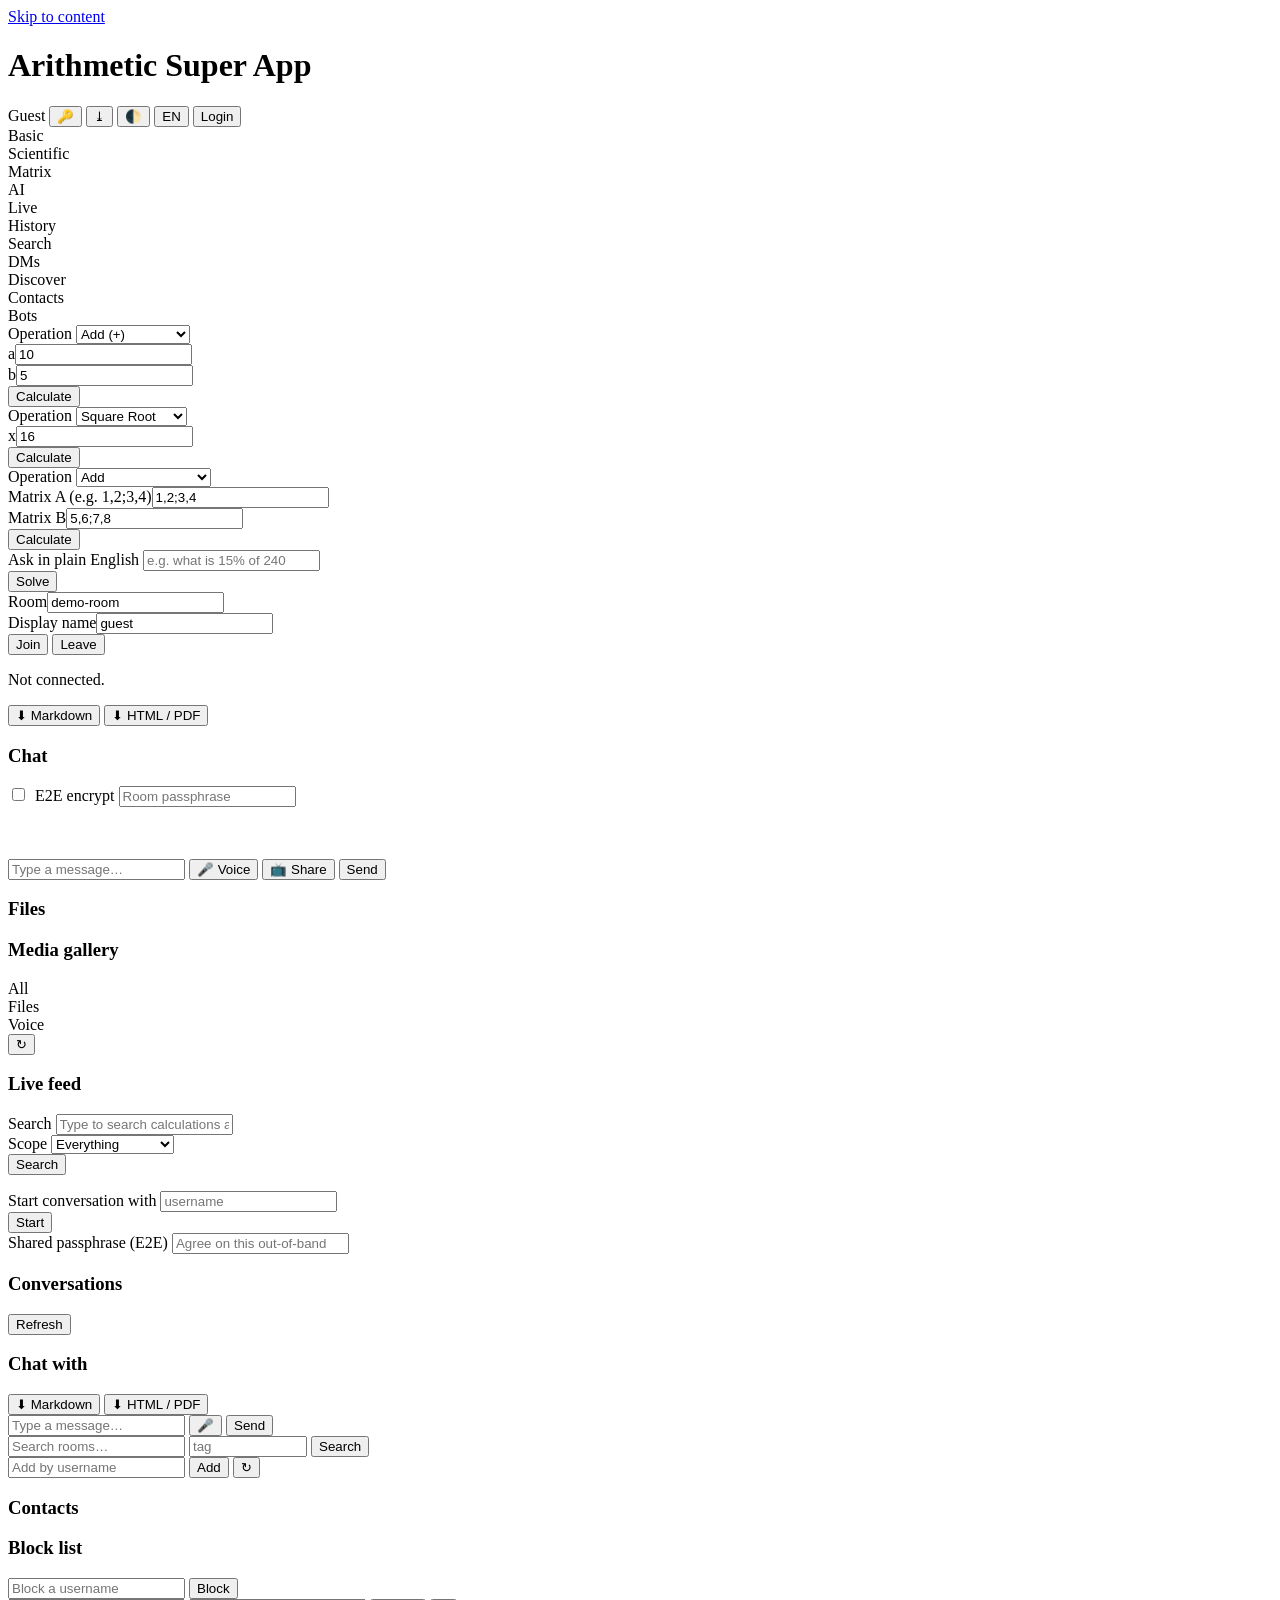
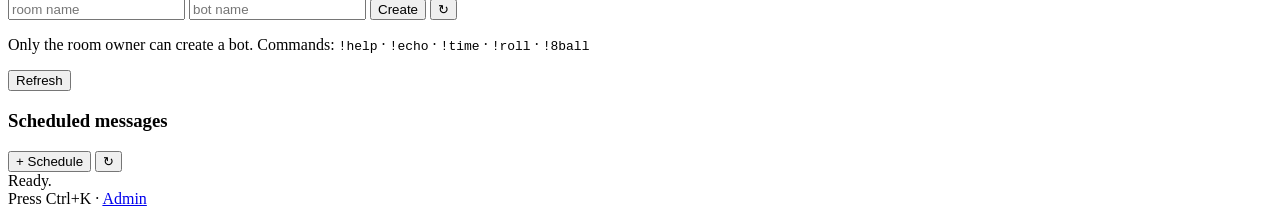
==== web/frontend/index.html @ 5b7e961b "Phases 46-50: scheduled messages, read receipts, screen share, gallery, offline mode (v0.50.0)" ====
<!DOCTYPE html>
<html lang="en" class="theme-dark">
<head>
<meta charset="UTF-8" />
<meta name="viewport" content="width=device-width, initial-scale=1.0, viewport-fit=cover" />
<title>Arithmetic Super App</title>
<meta name="theme-color" content="#38bdf8" />
<link rel="manifest" href="/manifest.json" />
<link rel="apple-touch-icon" href="/static/icon-192.svg" />
<link rel="stylesheet" href="/static/css/design.css" />
<link rel="stylesheet" href="/static/css/components.css" />
<link rel="stylesheet" href="/static/css/chat-addons.css" />
<link rel="stylesheet" href="/static/css/phase41.css" />
<link rel="stylesheet" href="/static/css/phase46.css" />
<script src="https://cdn.socket.io/4.7.5/socket.io.min.js"></script>
<script src="/static/crypto.js"></script>
<script src="/static/i18n.js"></script>
</head>
<body>
<a class="skip-link" href="#main">Skip to content</a>
<div class="app-shell">
    <header class="app-header">
        <h1 class="app-title">Arithmetic Super App</h1>
        <div class="header-actions">
            <span id="user-label" class="muted">Guest</span>
            <button id="passkey-btn" class="btn btn-icon hidden" title="Sign in with passkey">🔑</button>
            <button id="install-btn" class="btn btn-icon hidden" title="Install app">⤓</button>
            <button id="theme-btn" class="btn btn-icon" title="Toggle theme">🌓</button>
            <button id="lang-btn" class="btn btn-icon" title="Cycle language">EN</button>
            <button id="auth-btn" class="btn">Login</button>
        </div>
    </header>
    <nav class="tabs" role="tablist">
        <div class="tab active" data-tab="basic" role="tab">Basic</div>
        <div class="tab" data-tab="scientific" role="tab">Scientific</div>
        <div class="tab" data-tab="matrix" role="tab">Matrix</div>
        <div class="tab" data-tab="ai" role="tab">AI</div>
        <div class="tab" data-tab="realtime" role="tab">Live</div>
        <div class="tab" data-tab="history" role="tab">History</div>
        <div class="tab" data-tab="search" role="tab">Search</div>
        <div class="tab" data-tab="dms" role="tab">DMs</div>
        <div class="tab" data-tab="discover" role="tab">Discover</div>
        <div class="tab" data-tab="contacts" role="tab">Contacts</div>
        <div class="tab" data-tab="bots" role="tab">Bots</div>
    </nav>
    <main id="main" class="card">
        <section class="tab-panel active" id="panel-basic" role="tabpanel">
            <div class="field"><label for="basic-op">Operation</label>
                <select id="basic-op" class="select">
                    <option value="add">Add (+)</option>
                    <option value="subtract">Subtract (−)</option>
                    <option value="multiply">Multiply (×)</option>
                    <option value="divide">Divide (÷)</option>
                    <option value="power">Power (^)</option>
                    <option value="modulo">Modulo (%)</option>
                    <option value="floor_divide">Floor Divide (//)</option>
                </select></div>
            <div class="field-row">
                <div class="field"><label for="basic-a">a</label><input id="basic-a" class="input" type="number" step="any" value="10" /></div>
                <div class="field"><label for="basic-b">b</label><input id="basic-b" class="input" type="number" step="any" value="5" /></div>
            </div>
            <button id="basic-calc" class="btn btn-primary">Calculate</button>
        </section>
        <section class="tab-panel" id="panel-scientific" role="tabpanel">
            <div class="field"><label for="sci-op">Operation</label>
                <select id="sci-op" class="select">
                    <option value="sqrt">Square Root</option>
                    <option value="cbrt">Cube Root</option>
                    <option value="log10">Log base 10</option>
                    <option value="sin">Sine</option>
                    <option value="cos">Cosine</option>
                    <option value="tan">Tangent</option>
                    <option value="factorial">Factorial</option>
                    <option value="absolute">Absolute Value</option>
                </select></div>
            <div class="field"><label for="sci-x">x</label><input id="sci-x" class="input" type="number" step="any" value="16" /></div>
            <button id="sci-calc" class="btn btn-primary">Calculate</button>
        </section>
        <section class="tab-panel" id="panel-matrix" role="tabpanel">
            <div class="field"><label for="matrix-op">Operation</label>
                <select id="matrix-op" class="select">
                    <option value="matrix_add">Add</option>
                    <option value="matrix_subtract">Subtract</option>
                    <option value="matrix_multiply">Multiply</option>
                    <option value="matrix_transpose">Transpose (A only)</option>
                </select></div>
            <div class="field"><label for="matrix-a">Matrix A (e.g. 1,2;3,4)</label><input id="matrix-a" class="input" value="1,2;3,4" /></div>
            <div class="field"><label for="matrix-b">Matrix B</label><input id="matrix-b" class="input" value="5,6;7,8" /></div>
            <button id="matrix-calc" class="btn btn-primary">Calculate</button>
        </section>
        <section class="tab-panel" id="panel-ai" role="tabpanel">
            <div class="field"><label for="ai-input">Ask in plain English</label>
                <input id="ai-input" class="input" placeholder="e.g. what is 15% of 240" /></div>
            <button id="ai-solve" class="btn btn-primary">Solve</button>
        </section>
        <section class="tab-panel" id="panel-realtime" role="tabpanel">
            <div class="field-row">
                <div class="field"><label for="rt-room">Room</label><input id="rt-room" class="input" value="demo-room" /></div>
                <div class="field"><label for="rt-user">Display name</label><input id="rt-user" class="input" value="guest" /></div>
            </div>
            <div class="field-row">
                <button id="rt-join" class="btn btn-primary">Join</button>
                <button id="rt-leave" class="btn">Leave</button>
            </div>
            <p id="rt-status" class="muted">Not connected.</p>
            <div id="rt-avatars"></div>
            <hr style="border:none;border-top:1px solid var(--border);margin:var(--sp-4) 0;" />
            <div class="export-bar">
                <button id="rt-export-md" class="btn">⬇ Markdown</button>
                <button id="rt-export-html" class="btn">⬇ HTML / PDF</button>
            </div>
            <h3>Chat</h3>
            <div class="field">
                <label for="rt-e2e"><input id="rt-e2e" type="checkbox" style="width:auto;margin-right:6px;" /> E2E encrypt</label>
                <input id="rt-passphrase" class="input hidden" type="password" placeholder="Room passphrase" />
            </div>
            <div id="rt-chat-log" class="chat-log"></div>
            <p id="rt-typing" class="muted" style="height:1.2em;"></p>
            <div class="field-row">
                <input id="rt-chat-input" class="input" placeholder="Type a message…" />
                <button id="rt-mic" class="btn" style="flex:0 0 auto;" title="Record voice">🎤 Voice</button>
                <button id="rt-screen" class="btn" style="flex:0 0 auto;" title="Share screen">📺 Share</button>
                <button id="rt-send" class="btn btn-primary" style="flex:0 0 auto;">Send</button>
            </div>
            <h3 class="mt-4">Files</h3>
            <div id="rt-file-list"></div>
            
            <h3 class="mt-4">Media gallery</h3>
            <div class="chip-row">
                <div class="chip active" data-media-filter="all">All</div>
                <div class="chip" data-media-filter="file">Files</div>
                <div class="chip" data-media-filter="voice">Voice</div>
                <button id="media-refresh" class="btn btn-ghost btn-icon" style="margin-left:auto;">↻</button>
            </div>
            <div id="media-grid" class="media-grid"></div>

            <h3 class="mt-4">Live feed</h3>
            <div id="rt-feed"></div>
        </section>

        <section class="tab-panel" id="panel-search" role="tabpanel">
            <div class="field">
                <label for="search-input">Search</label>
                <input id="search-input" class="input" placeholder="Type to search calculations and chat…" />
            </div>
            <div class="field-row">
                <div class="field">
                    <label for="search-scope">Scope</label>
                    <select id="search-scope" class="select">
                        <option value="all">Everything</option>
                        <option value="calculations">Calculations only</option>
                        <option value="chat">Chat only</option>
                    </select>
                </div>
            </div>
            <button id="search-go" class="btn btn-primary">Search</button>
            <p id="search-engine" class="muted mt-4" style="font-size:var(--fs-sm);"></p>
            <div id="search-results" class="mt-4"></div>
        </section>

        <section class="tab-panel" id="panel-dms" role="tabpanel">
            <div class="field-row">
                <div class="field"><label for="dm-new-user">Start conversation with</label>
                    <input id="dm-new-user" class="input" placeholder="username" /></div>
                <button id="dm-start" class="btn btn-primary" style="align-self:flex-end;margin-bottom:var(--sp-3);">Start</button>
            </div>
            <div class="field">
                <label for="dm-passphrase">Shared passphrase (E2E)</label>
                <input id="dm-passphrase" class="input" type="password" placeholder="Agree on this out-of-band" />
            </div>
            <h3>Conversations</h3>
            <button id="dm-refresh" class="btn btn-ghost" style="margin-bottom:var(--sp-2);">Refresh</button>
            <div id="dm-threads"></div>
            <div id="dm-conversation" class="hidden mt-4">
                <h3>Chat with <span id="dm-conversation-title"></span></h3>
                <div class="export-bar">
                    <button id="dm-export-md" class="btn">⬇ Markdown</button>
                    <button id="dm-export-html" class="btn">⬇ HTML / PDF</button>
                </div>
                <div id="dm-typing"></div>
                <div id="dm-messages" class="chat-log" style="max-height:300px;"></div>
                <div class="field-row mt-2">
                    <input id="dm-input" class="input" placeholder="Type a message…" />
                    <button id="dm-mic" class="btn" style="flex:0 0 auto;" title="Voice message">🎤</button>
                    <button id="dm-send" class="btn btn-primary" style="flex:0 0 auto;">Send</button>
                </div>
            </div>
        </section>

        <section class="tab-panel" id="panel-discover" role="tabpanel">
            <div class="discover-filters">
                <input id="discover-q" class="input" placeholder="Search rooms…" />
                <input id="discover-tag" class="input" placeholder="tag" style="max-width:110px;" />
                <button id="discover-refresh" class="btn btn-primary">Search</button>
            </div>
            <div id="discover-list"></div>
        </section>

        <section class="tab-panel" id="panel-contacts" role="tabpanel">
            <div class="bot-create-row">
                <input id="contact-username" class="input" placeholder="Add by username" />
                <button id="contact-add" class="btn btn-primary">Add</button>
                <button id="contacts-refresh" class="btn">↻</button>
            </div>
            <h3>Contacts</h3>
            <div id="contacts-list"></div>
            <h3 class="mt-4">Block list</h3>
            <div class="bot-create-row">
                <input id="block-username" class="input" placeholder="Block a username" />
                <button id="block-add" class="btn btn-danger">Block</button>
            </div>
            <div id="blocks-list"></div>
        </section>

        <section class="tab-panel" id="panel-bots" role="tabpanel">
            <div class="bot-create-row">
                <input id="bot-room" class="input" placeholder="room name" />
                <input id="bot-name" class="input" placeholder="bot name" />
                <button id="bot-create" class="btn btn-primary">Create</button>
                <button id="bots-refresh" class="btn">↻</button>
            </div>
            <p class="muted" style="font-size:var(--fs-sm);">
                Only the room owner can create a bot. Commands: <code>!help</code> ·
                <code>!echo</code> · <code>!time</code> · <code>!roll</code> · <code>!8ball</code>
            </p>
            <div id="bots-list"></div>
        </section>
        <section class="tab-panel" id="panel-history" role="tabpanel">
            <div id="history-list"></div>
            <button id="history-refresh" class="btn mt-4">Refresh</button>
            <h3 class="mt-4">Scheduled messages</h3>
            <button id="sched-open" class="btn btn-primary mt-2">+ Schedule</button>
            <button id="sched-refresh" class="btn mt-2">↻</button>
            <div id="sched-list" class="mt-2"></div>

        </section>
        <div id="result" class="result-panel mt-4">Ready.</div>
    </main>
    <footer class="muted text-center mt-4" style="font-size:var(--fs-xs);">
        Press <span class="cmdk-kbd">Ctrl</span>+<span class="cmdk-kbd">K</span> ·
        <a href="/admin">Admin</a>
    </footer>
</div>
<script src="/static/js/api.js"></script>
<script src="/static/js/ui.js"></script>
<script src="/static/js/theme.js"></script>
<script src="/static/js/i18n_client.js"></script>
<script src="/static/js/commands.js"></script>
<script src="/static/js/tabs/basic.js"></script>
<script src="/static/js/tabs/scientific.js"></script>
<script src="/static/js/tabs/matrix.js"></script>
<script src="/static/js/tabs/ai.js"></script>
<script src="/static/js/tabs/history.js"></script>
<script src="/static/js/tabs/live.js"></script>
<script src="/static/js/tabs/search.js"></script>
<script src="/static/js/tabs/dms.js"></script>
<script src="/static/js/presence.js"></script>
<script src="/static/js/offline.js"></script>
<script src="/static/js/pwa.js"></script>
<script src="/static/js/passkey.js"></script>
<script src="/static/js/voice_recorder.js"></script>
<script src="/static/js/reactions.js"></script>
<script src="/static/js/threads.js"></script>
<script src="/static/js/export_ui.js"></script>
<script src="/static/js/emoji_autocomplete.js"></script>
<script src="/static/js/message_actions.js"></script>
<script src="/static/js/tabs/contacts.js"></script>
<script src="/static/js/tabs/discover.js"></script>
<script src="/static/js/tabs/bots.js"></script>
<script src="/static/js/tabs/media.js"></script>
<script src="/static/js/scheduled.js"></script>
<script src="/static/js/app.js"></script>
</body>
</html>
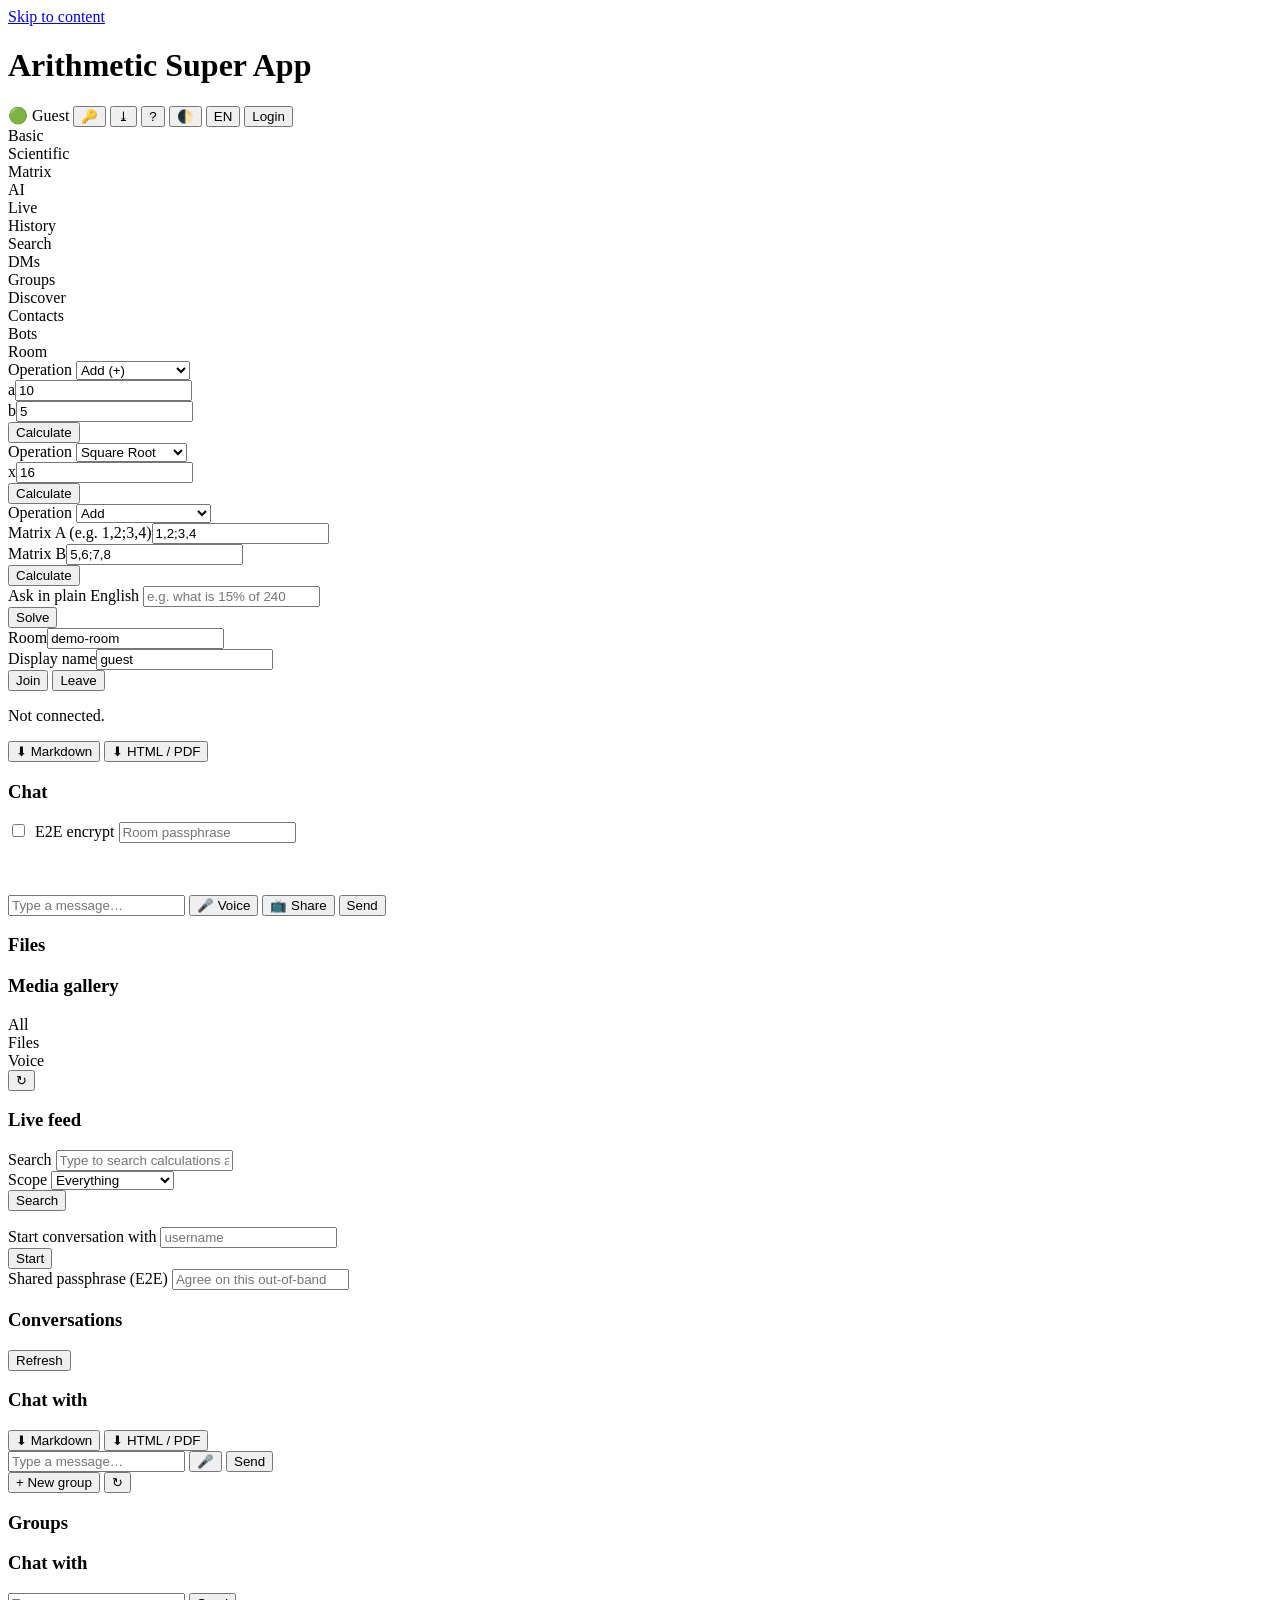
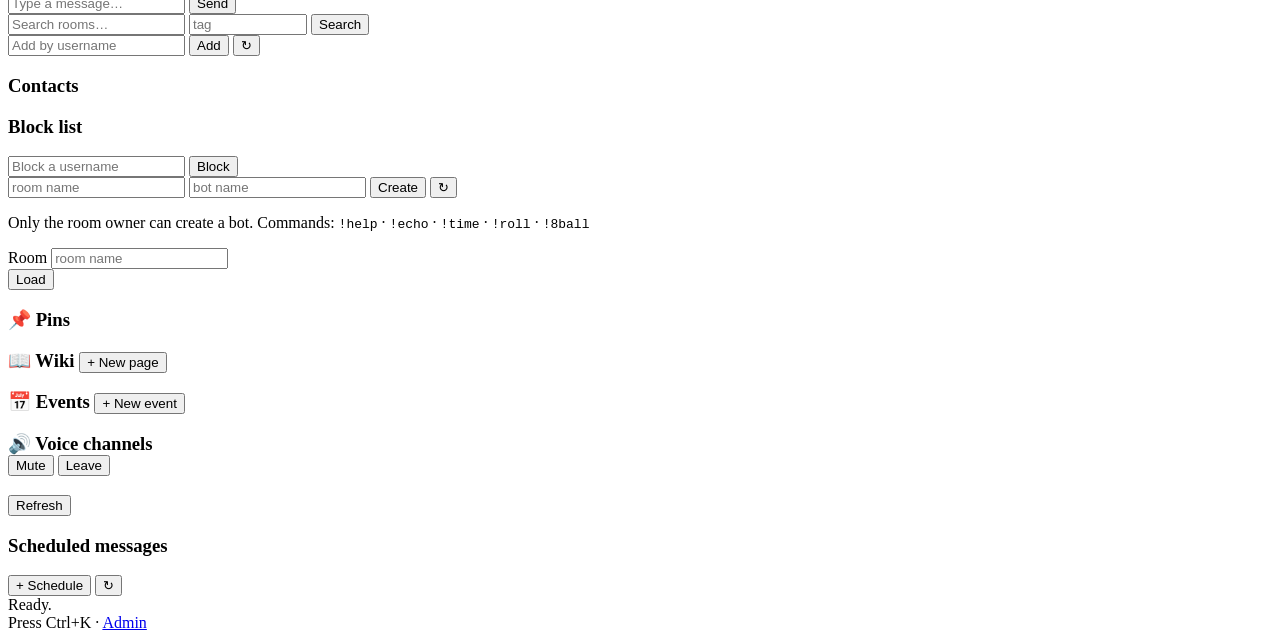
==== commit b34e952a: "Phases 51-55: message pinning, room wiki, voice channels, events, user status (v0.55.0)" ====
--- a/web/frontend/index.html
+++ b/web/frontend/index.html
@@ -12,6 +12,8 @@
 <link rel="stylesheet" href="/static/css/chat-addons.css" />
 <link rel="stylesheet" href="/static/css/phase41.css" />
 <link rel="stylesheet" href="/static/css/phase46.css" />
+<link rel="stylesheet" href="/static/css/phase51.css" />
+<link rel="stylesheet" href="/static/css/phase56.css" />
 <script src="https://cdn.socket.io/4.7.5/socket.io.min.js"></script>
 <script src="/static/crypto.js"></script>
 <script src="/static/i18n.js"></script>
@@ -22,9 +24,11 @@
     <header class="app-header">
         <h1 class="app-title">Arithmetic Super App</h1>
         <div class="header-actions">
+            <span id="status-badge" class="hidden" title="Set status">🟢</span>
             <span id="user-label" class="muted">Guest</span>
             <button id="passkey-btn" class="btn btn-icon hidden" title="Sign in with passkey">🔑</button>
             <button id="install-btn" class="btn btn-icon hidden" title="Install app">⤓</button>
+            <button id="hotkeys-help" class="btn btn-icon" title="Keyboard shortcuts (?)">?</button>
             <button id="theme-btn" class="btn btn-icon" title="Toggle theme">🌓</button>
             <button id="lang-btn" class="btn btn-icon" title="Cycle language">EN</button>
             <button id="auth-btn" class="btn">Login</button>
@@ -39,9 +43,11 @@
         <div class="tab" data-tab="history" role="tab">History</div>
         <div class="tab" data-tab="search" role="tab">Search</div>
         <div class="tab" data-tab="dms" role="tab">DMs</div>
+        <div class="tab" data-tab="groups" role="tab">Groups</div>
         <div class="tab" data-tab="discover" role="tab">Discover</div>
         <div class="tab" data-tab="contacts" role="tab">Contacts</div>
         <div class="tab" data-tab="bots" role="tab">Bots</div>
+        <div class="tab" data-tab="room" role="tab">Room</div>
     </nav>
     <main id="main" class="card">
         <section class="tab-panel active" id="panel-basic" role="tabpanel">
@@ -187,6 +193,23 @@
             </div>
         </section>
 
+
+        <section class="tab-panel" id="panel-groups" role="tabpanel">
+            <div class="bot-create-row">
+                <button id="group-new" class="btn btn-primary">+ New group</button>
+                <button id="group-refresh" class="btn">↻</button>
+            </div>
+            <h3>Groups</h3>
+            <div id="groups-list"></div>
+            <div id="group-conversation" class="hidden mt-4">
+                <h3>Chat with <span id="group-conversation-title"></span></h3>
+                <div id="group-messages" class="chat-log" style="max-height:300px;"></div>
+                <div class="field-row mt-2">
+                    <input id="group-input" class="input" placeholder="Type a message…" />
+                    <button id="group-send" class="btn btn-primary" style="flex:0 0 auto;">Send</button>
+                </div>
+            </div>
+        </section>
         <section class="tab-panel" id="panel-discover" role="tabpanel">
             <div class="discover-filters">
                 <input id="discover-q" class="input" placeholder="Search rooms…" />
@@ -224,6 +247,39 @@
                 <code>!echo</code> · <code>!time</code> · <code>!roll</code> · <code>!8ball</code>
             </p>
             <div id="bots-list"></div>
+        </section>
+
+        <section class="tab-panel" id="panel-room" role="tabpanel">
+            <div class="field">
+                <label for="room-tab-room">Room</label>
+                <input id="room-tab-room" class="input" placeholder="room name" />
+            </div>
+            <button id="room-refresh" class="btn btn-primary">Load</button>
+
+            <div class="room-section mt-4">
+                <h3>📌 Pins</h3>
+                <div id="room-pins-list"></div>
+            </div>
+
+            <div class="room-section">
+                <h3>📖 Wiki <button id="room-wiki-new" class="btn">+ New page</button></h3>
+                <div id="room-wiki-list"></div>
+            </div>
+
+            <div class="room-section">
+                <h3>📅 Events <button id="room-event-new" class="btn">+ New event</button></h3>
+                <div id="room-events-list"></div>
+            </div>
+
+            <div class="room-section">
+                <h3>🔊 Voice channels
+                    <span style="display:flex;gap:4px;">
+                        <button id="room-vc-mute" class="btn">Mute</button>
+                        <button id="room-vc-leave" class="btn">Leave</button>
+                    </span>
+                </h3>
+                <div id="room-vc-list"></div>
+            </div>
         </section>
         <section class="tab-panel" id="panel-history" role="tabpanel">
             <div id="history-list"></div>
@@ -269,6 +325,10 @@
 <script src="/static/js/tabs/bots.js"></script>
 <script src="/static/js/tabs/media.js"></script>
 <script src="/static/js/scheduled.js"></script>
+<script src="/static/js/tabs/room.js"></script>
+<script src="/static/js/status.js"></script>
+<script src="/static/js/tabs/groups.js"></script>
+<script src="/static/js/hotkeys.js"></script>
 <script src="/static/js/app.js"></script>
 </body>
 </html>
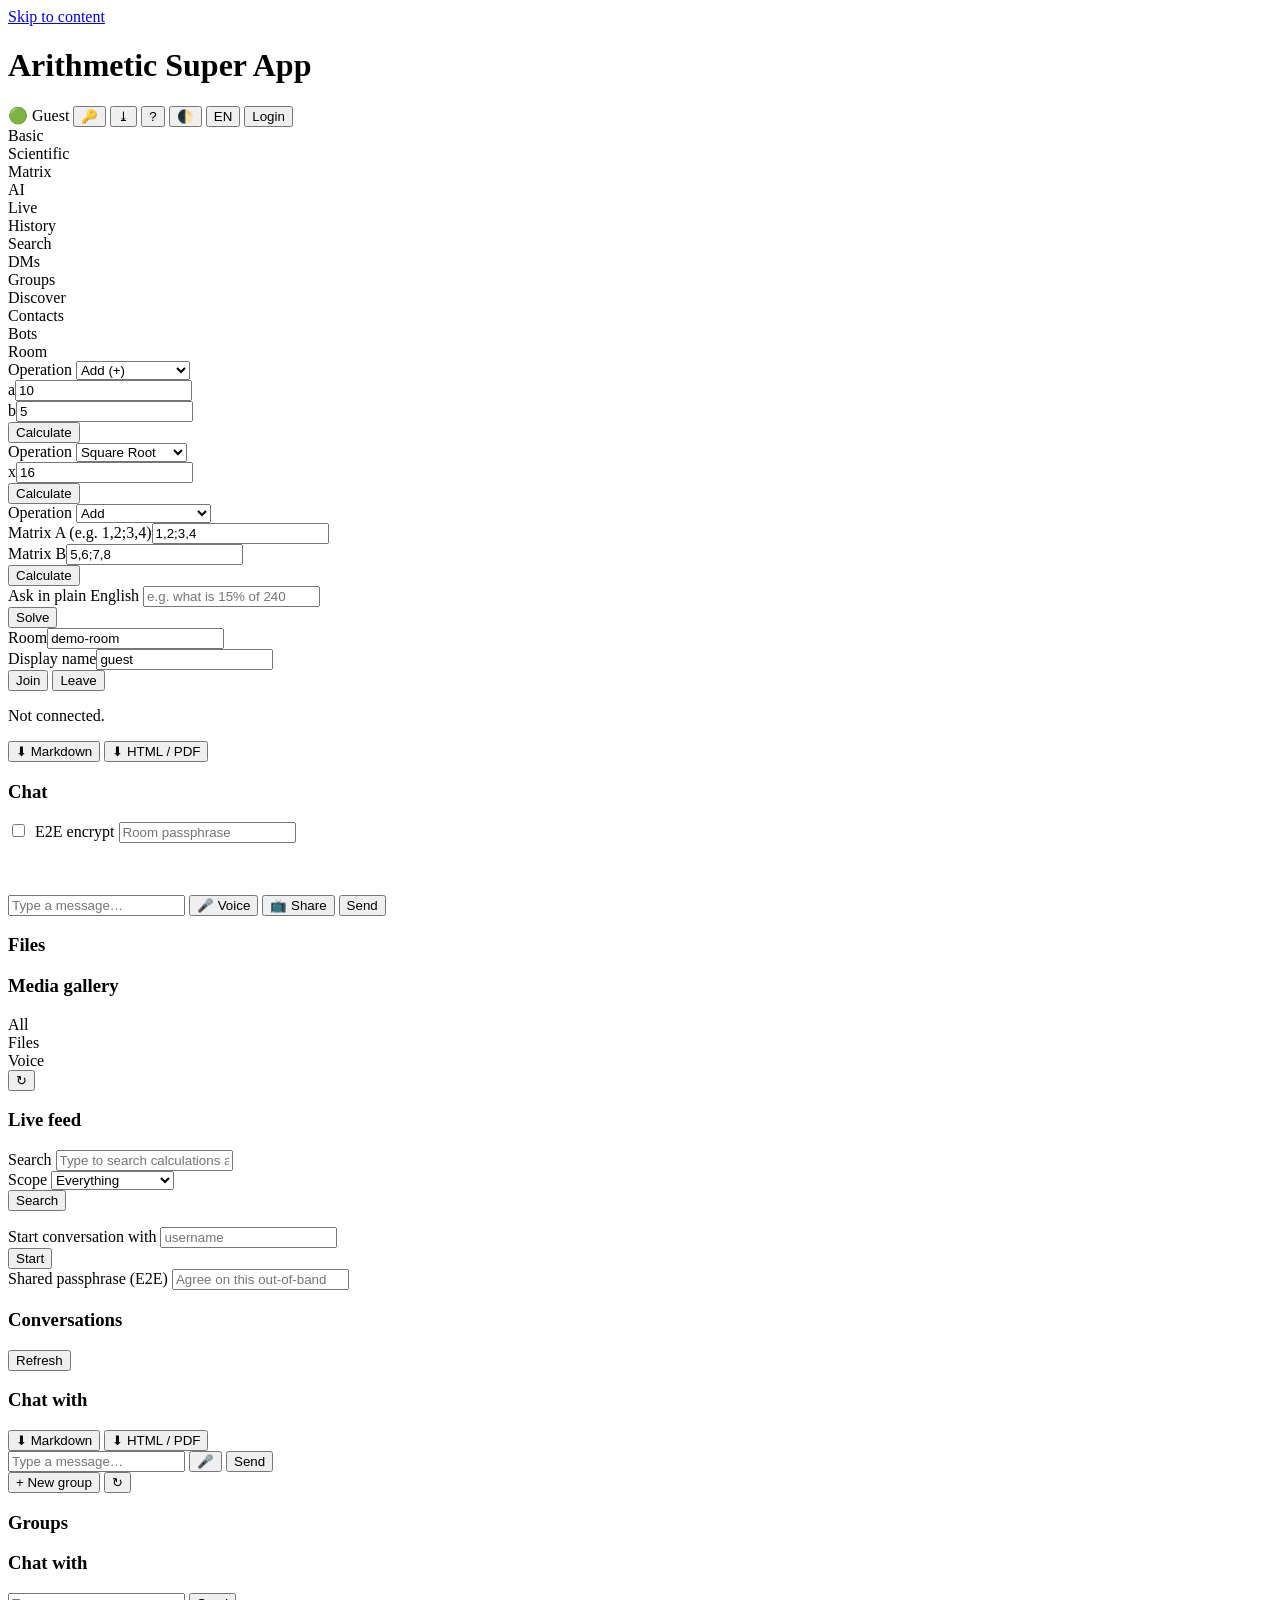
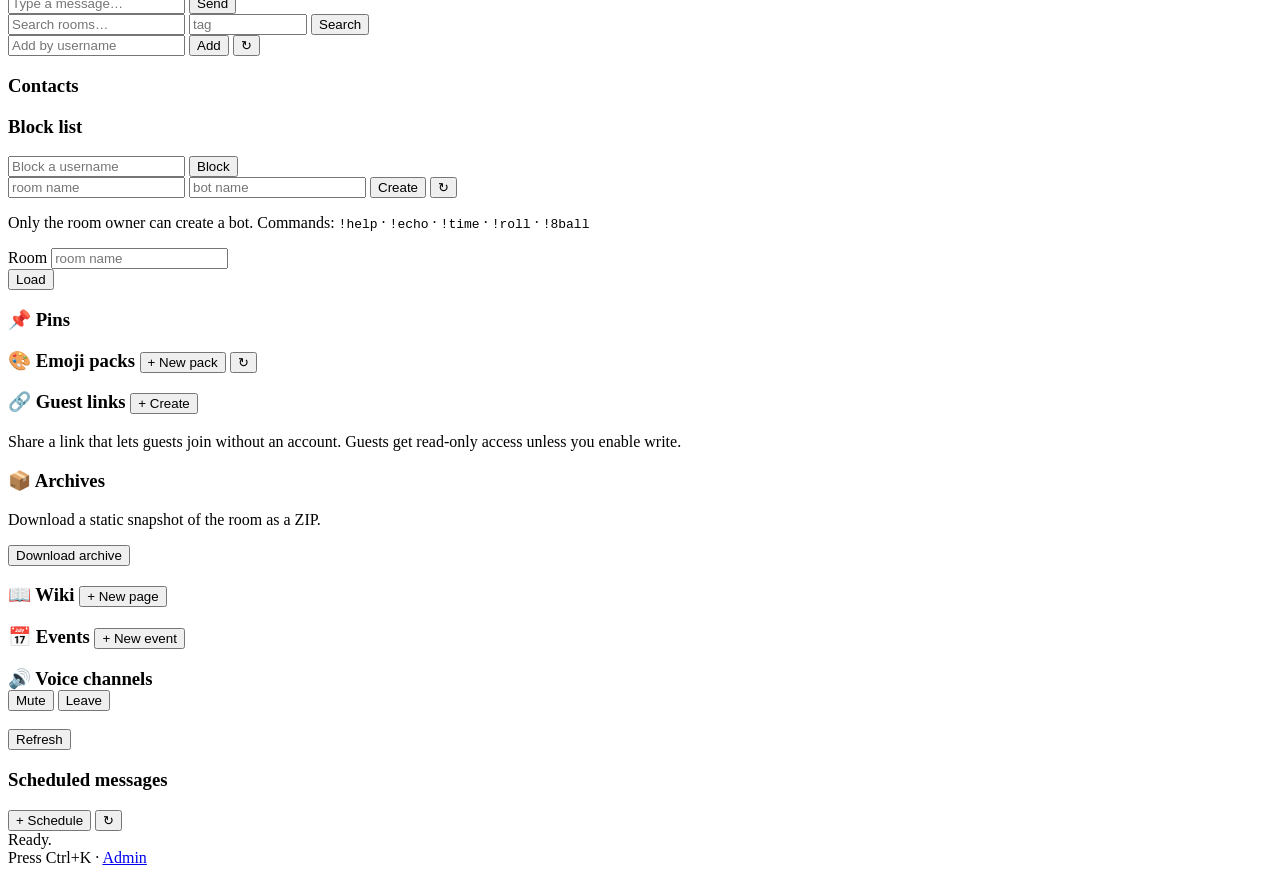
==== commit 5bb276dd: "Phases 56-60: group DMs, public room pages, hotkey help, room templates, admin analytics (v0.60.0)" ====
--- a/web/frontend/index.html
+++ b/web/frontend/index.html
@@ -14,6 +14,7 @@
 <link rel="stylesheet" href="/static/css/phase46.css" />
 <link rel="stylesheet" href="/static/css/phase51.css" />
 <link rel="stylesheet" href="/static/css/phase56.css" />
+<link rel="stylesheet" href="/static/css/phase61.css" />
 <script src="https://cdn.socket.io/4.7.5/socket.io.min.js"></script>
 <script src="/static/crypto.js"></script>
 <script src="/static/i18n.js"></script>
@@ -261,6 +262,29 @@
                 <div id="room-pins-list"></div>
             </div>
 
+
+            <div class="room-section">
+                <h3>🎨 Emoji packs <button id="emoji-packs-new" class="btn">+ New pack</button>
+                    <button id="emoji-packs-refresh" class="btn">↻</button></h3>
+                <div id="emoji-packs-list"></div>
+            </div>
+
+            <div class="room-section">
+                <h3>🔗 Guest links <button id="guest-link-create" class="btn">+ Create</button></h3>
+                <p class="muted" style="font-size:var(--fs-sm);">
+                    Share a link that lets guests join without an account.
+                    Guests get read-only access unless you enable write.
+                </p>
+            </div>
+
+            <div class="room-section">
+                <h3>📦 Archives</h3>
+                <p class="muted" style="font-size:var(--fs-sm);">
+                    Download a static snapshot of the room as a ZIP.
+                </p>
+                <button id="archive-create" class="btn btn-primary">Download archive</button>
+                <div id="archive-list" class="mt-2"></div>
+            </div>
             <div class="room-section">
                 <h3>📖 Wiki <button id="room-wiki-new" class="btn">+ New page</button></h3>
                 <div id="room-wiki-list"></div>
@@ -329,6 +353,9 @@
 <script src="/static/js/status.js"></script>
 <script src="/static/js/tabs/groups.js"></script>
 <script src="/static/js/hotkeys.js"></script>
+<script src="/static/js/sse_client.js"></script>
+<script src="/static/js/tabs/emoji.js"></script>
+<script src="/static/js/tabs/guest_links.js"></script>
 <script src="/static/js/app.js"></script>
 </body>
 </html>
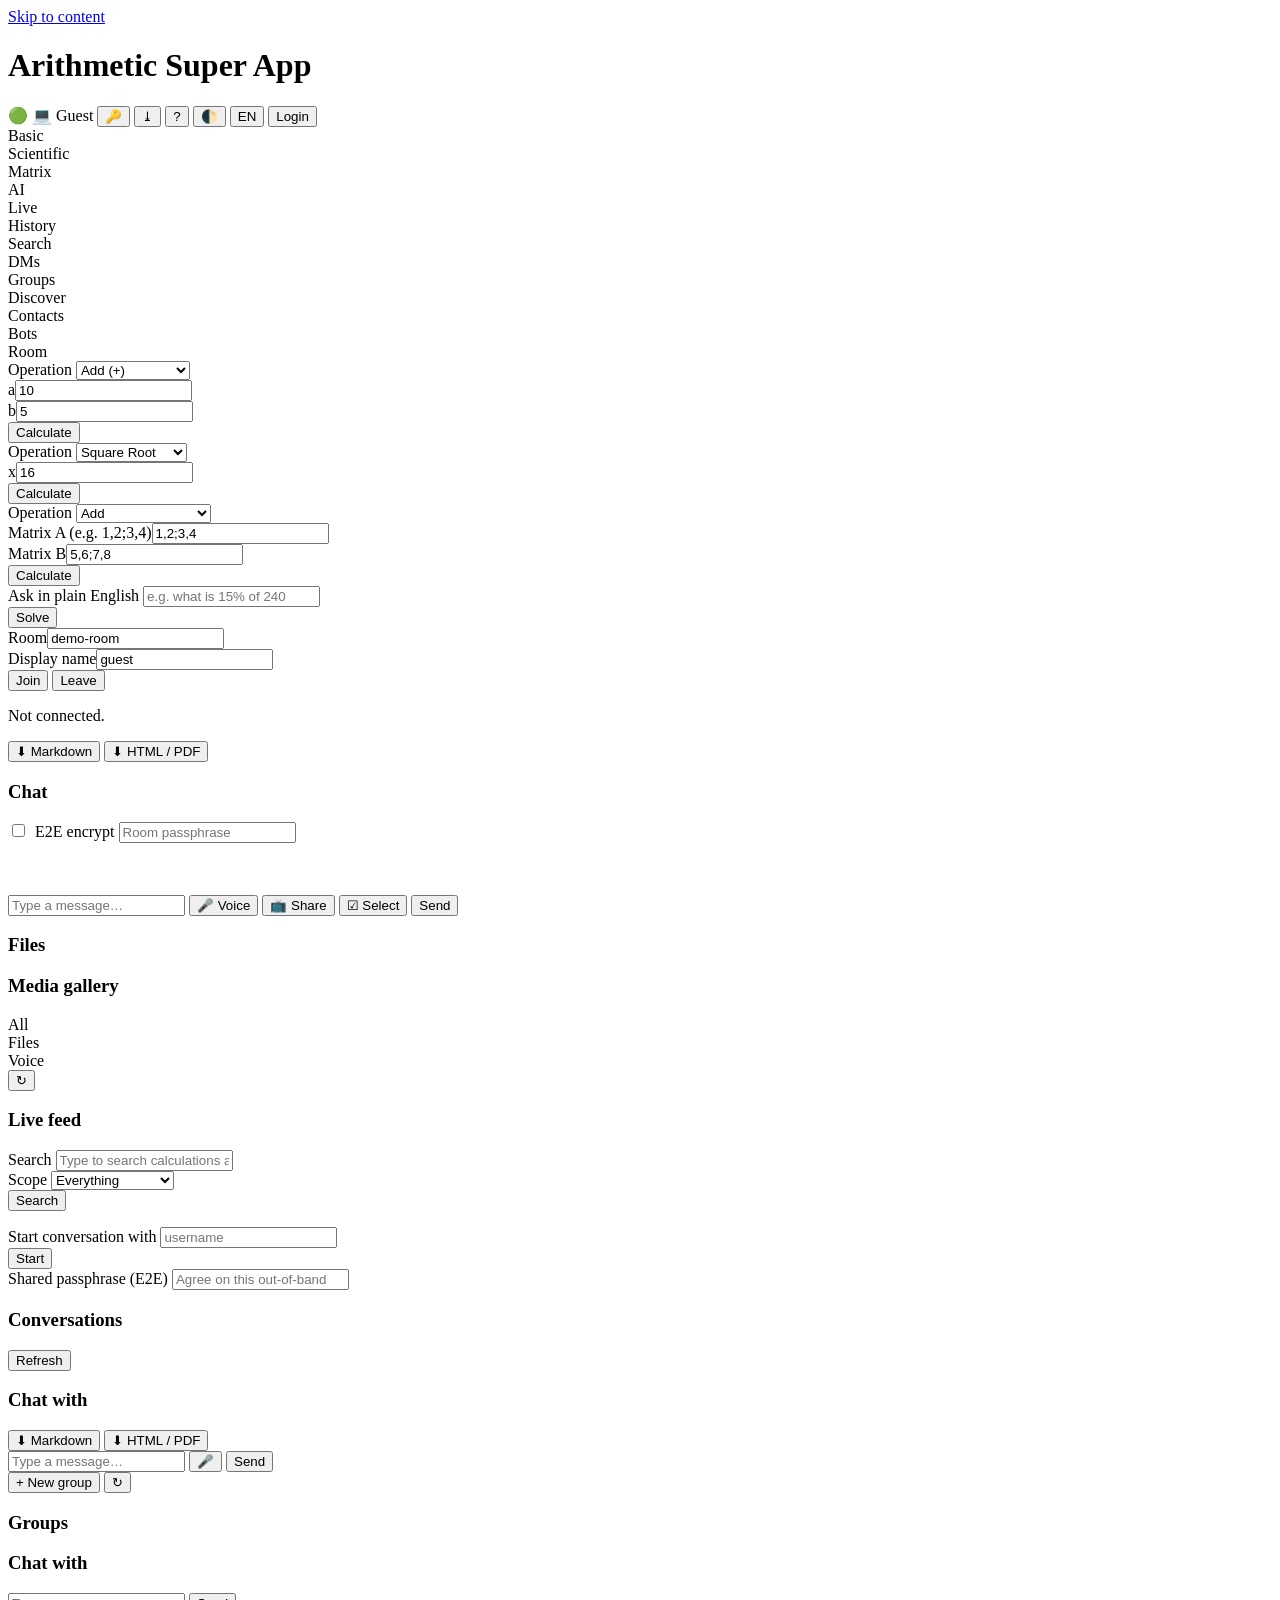
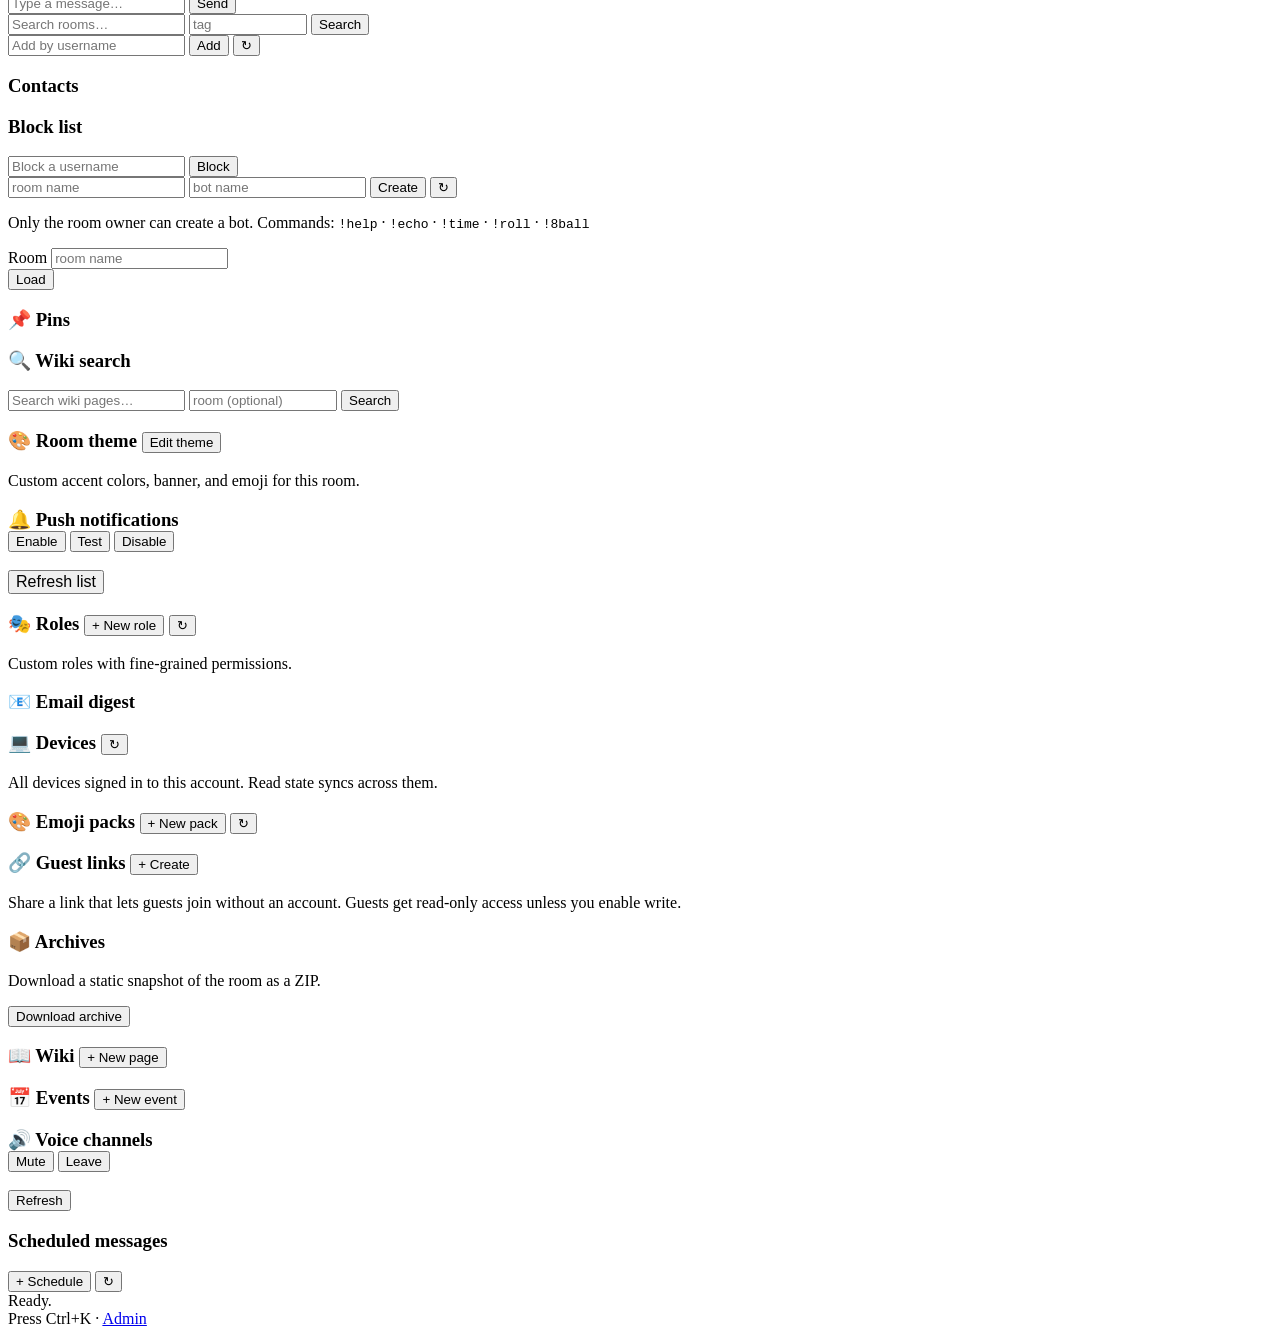
==== commit 60bf8844: "Sync: commit pending changes" ====
--- a/web/frontend/index.html
+++ b/web/frontend/index.html
@@ -15,6 +15,9 @@
 <link rel="stylesheet" href="/static/css/phase51.css" />
 <link rel="stylesheet" href="/static/css/phase56.css" />
 <link rel="stylesheet" href="/static/css/phase61.css" />
+<link rel="stylesheet" href="/static/css/phase67.css" />
+<link rel="stylesheet" href="/static/css/phase73.css" />
+<link rel="stylesheet" href="/static/css/phase79.css" />
 <script src="https://cdn.socket.io/4.7.5/socket.io.min.js"></script>
 <script src="/static/crypto.js"></script>
 <script src="/static/i18n.js"></script>
@@ -26,6 +29,7 @@
         <h1 class="app-title">Arithmetic Super App</h1>
         <div class="header-actions">
             <span id="status-badge" class="hidden" title="Set status">🟢</span>
+            <span id="device-sync-badge" title="Click to see devices">💻</span>
             <span id="user-label" class="muted">Guest</span>
             <button id="passkey-btn" class="btn btn-icon hidden" title="Sign in with passkey">🔑</button>
             <button id="install-btn" class="btn btn-icon hidden" title="Install app">⤓</button>
@@ -127,6 +131,7 @@
                 <input id="rt-chat-input" class="input" placeholder="Type a message…" />
                 <button id="rt-mic" class="btn" style="flex:0 0 auto;" title="Record voice">🎤 Voice</button>
                 <button id="rt-screen" class="btn" style="flex:0 0 auto;" title="Share screen">📺 Share</button>
+                <button id="bulk-enter" class="btn" style="flex:0 0 auto;" title="Select messages">☑ Select</button>
                 <button id="rt-send" class="btn btn-primary" style="flex:0 0 auto;">Send</button>
             </div>
             <h3 class="mt-4">Files</h3>
@@ -263,6 +268,57 @@
             </div>
 
 
+
+
+
+            <div class="room-section">
+                <h3>🔍 Wiki search</h3>
+                <div class="bot-create-row">
+                    <input id="wikisearch-input" class="input" placeholder="Search wiki pages…" />
+                    <input id="wikisearch-room" class="input" placeholder="room (optional)" style="max-width:140px;" />
+                    <button id="wikisearch-go" class="btn btn-primary">Search</button>
+                </div>
+                <div id="wikisearch-results"></div>
+            </div>
+
+            <div class="room-section">
+                <h3>🎨 Room theme <button id="room-theme-edit" class="btn">Edit theme</button></h3>
+                <p class="muted" style="font-size:var(--fs-sm);">
+                    Custom accent colors, banner, and emoji for this room.
+                </p>
+            </div>
+
+            <div class="room-section">
+                <h3>🔔 Push notifications
+                    <span style="display:flex;gap:4px;">
+                        <button id="webpush-enable" class="btn">Enable</button>
+                        <button id="webpush-test" class="btn">Test</button>
+                        <button id="webpush-disable" class="btn btn-danger">Disable</button>
+                    </span>
+                </h3>
+                <button id="webpush-refresh" class="btn btn-ghost" style="font-size:var(--fs-xs);">Refresh list</button>
+                <div id="webpush-list"></div>
+            </div>
+            <div class="room-section">
+                <h3>🎭 Roles <button id="roles-new" class="btn">+ New role</button>
+                    <button id="roles-refresh" class="btn">↻</button></h3>
+                <p class="muted" style="font-size:var(--fs-sm);">
+                    Custom roles with fine-grained permissions.
+                </p>
+                <div id="roles-list"></div>
+            </div>
+
+            <div class="room-section">
+                <h3>📧 Email digest</h3>
+                <div id="digest-status"></div>
+            </div>
+            <div class="room-section">
+                <h3>💻 Devices <button id="devices-refresh" class="btn">↻</button></h3>
+                <p class="muted" style="font-size:var(--fs-sm);">
+                    All devices signed in to this account. Read state syncs across them.
+                </p>
+                <div id="devices-list"></div>
+            </div>
             <div class="room-section">
                 <h3>🎨 Emoji packs <button id="emoji-packs-new" class="btn">+ New pack</button>
                     <button id="emoji-packs-refresh" class="btn">↻</button></h3>
@@ -356,6 +412,16 @@
 <script src="/static/js/sse_client.js"></script>
 <script src="/static/js/tabs/emoji.js"></script>
 <script src="/static/js/tabs/guest_links.js"></script>
+<script src="/static/js/group_e2e.js"></script>
+<script src="/static/js/tabs/devices.js"></script>
+<script src="/static/js/tabs/wiki_comments.js"></script>
+<script src="/static/js/bulk_select.js"></script>
+<script src="/static/js/tabs/reminders.js"></script>
+<script src="/static/js/tabs/roles.js"></script>
+<script src="/static/js/tabs/digest.js"></script>
+<script src="/static/js/web_push.js"></script>
+<script src="/static/js/wiki_search.js"></script>
+<script src="/static/js/room_theme.js"></script>
 <script src="/static/js/app.js"></script>
 </body>
 </html>
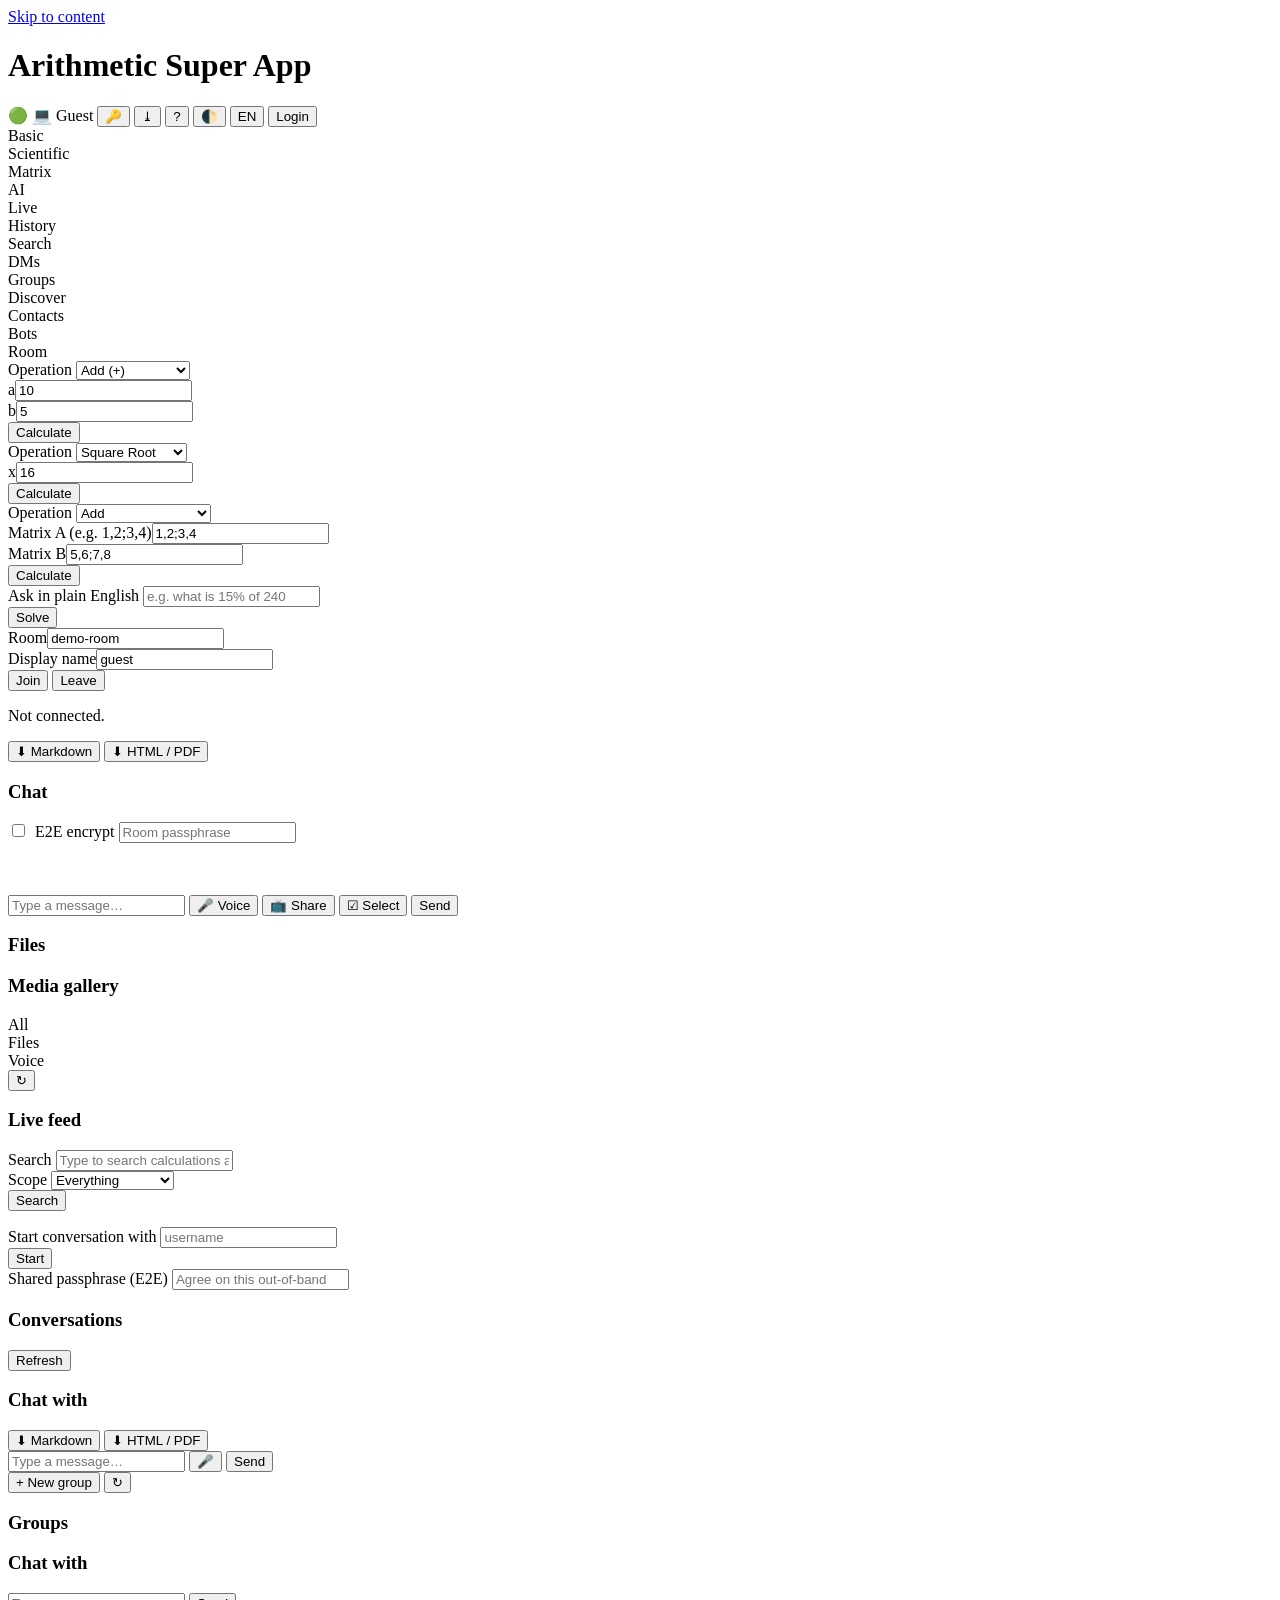
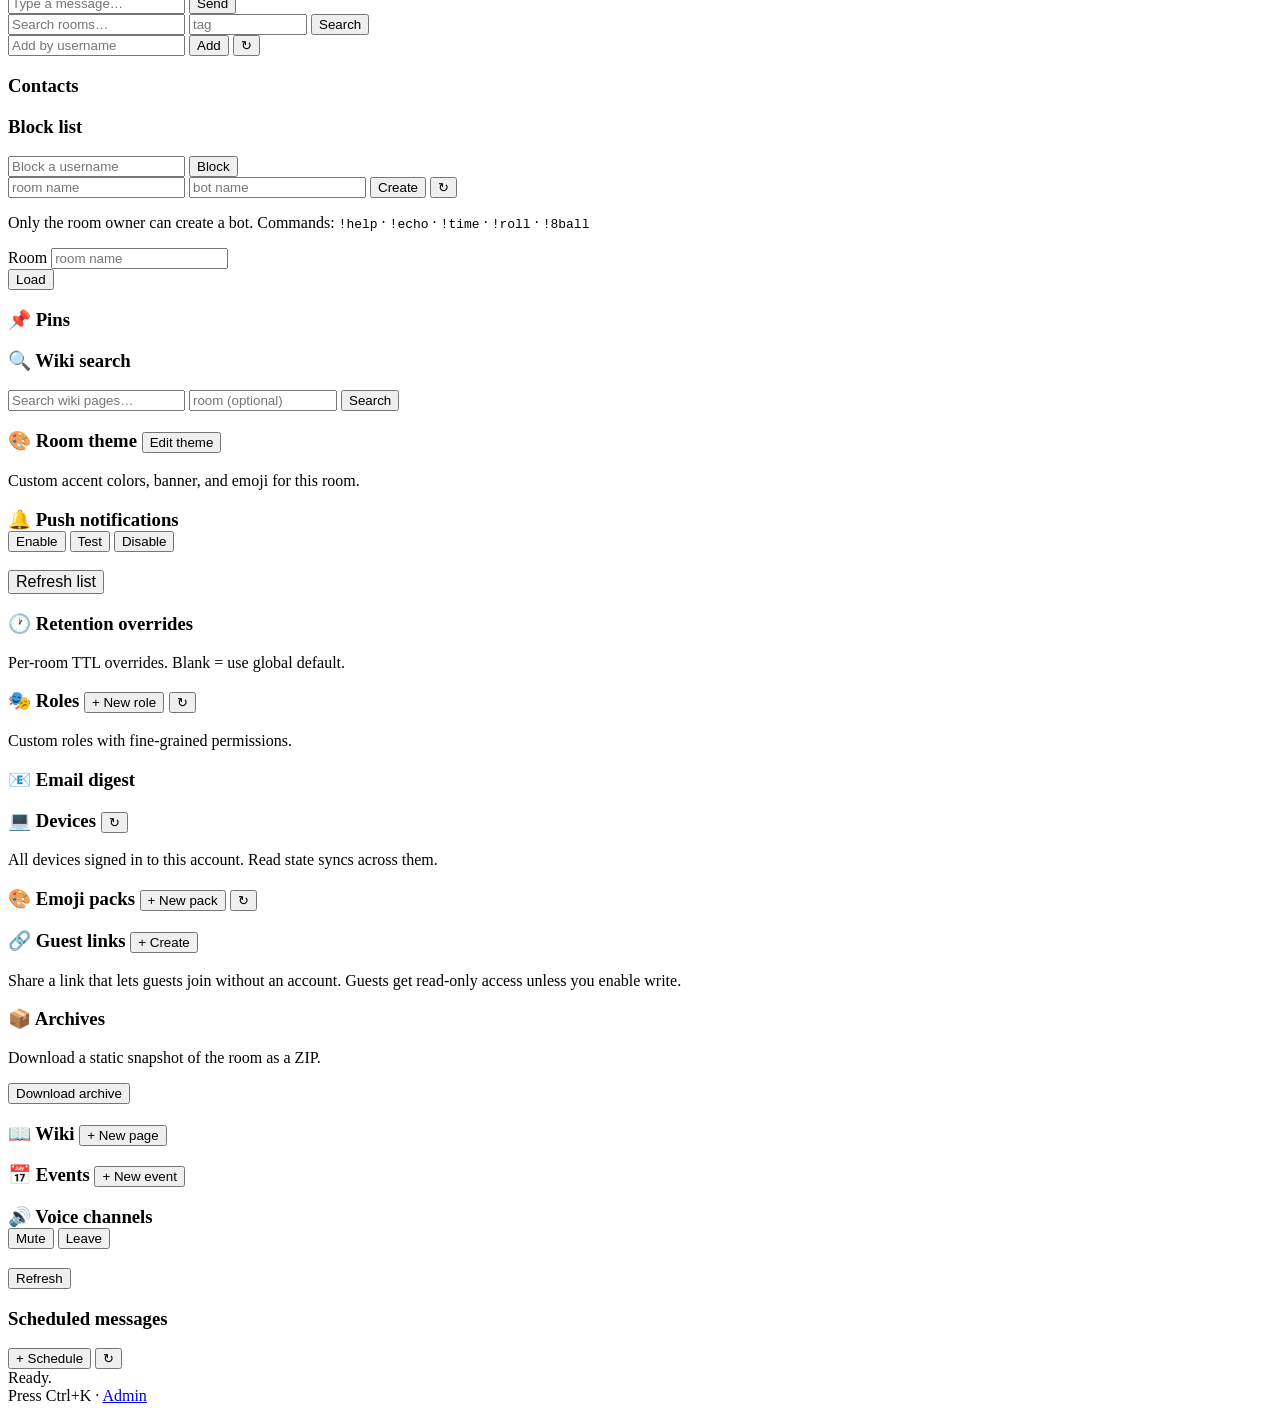
==== commit 07aabf27: "Phases 82-84: dm_threads, translation, room_retention" ====
--- a/web/frontend/index.html
+++ b/web/frontend/index.html
@@ -299,6 +299,14 @@
                 <button id="webpush-refresh" class="btn btn-ghost" style="font-size:var(--fs-xs);">Refresh list</button>
                 <div id="webpush-list"></div>
             </div>
+
+            <div class="room-section">
+                <h3>🕐 Retention overrides</h3>
+                <p class="muted" style="font-size:var(--fs-sm);">
+                    Per-room TTL overrides. Blank = use global default.
+                </p>
+                <div id="retention-status"></div>
+            </div>
             <div class="room-section">
                 <h3>🎭 Roles <button id="roles-new" class="btn">+ New role</button>
                     <button id="roles-refresh" class="btn">↻</button></h3>
@@ -422,6 +430,8 @@
 <script src="/static/js/web_push.js"></script>
 <script src="/static/js/wiki_search.js"></script>
 <script src="/static/js/room_theme.js"></script>
+<script src="/static/js/translation.js"></script>
+<script src="/static/js/tabs/room_retention.js"></script>
 <script src="/static/js/app.js"></script>
 </body>
 </html>
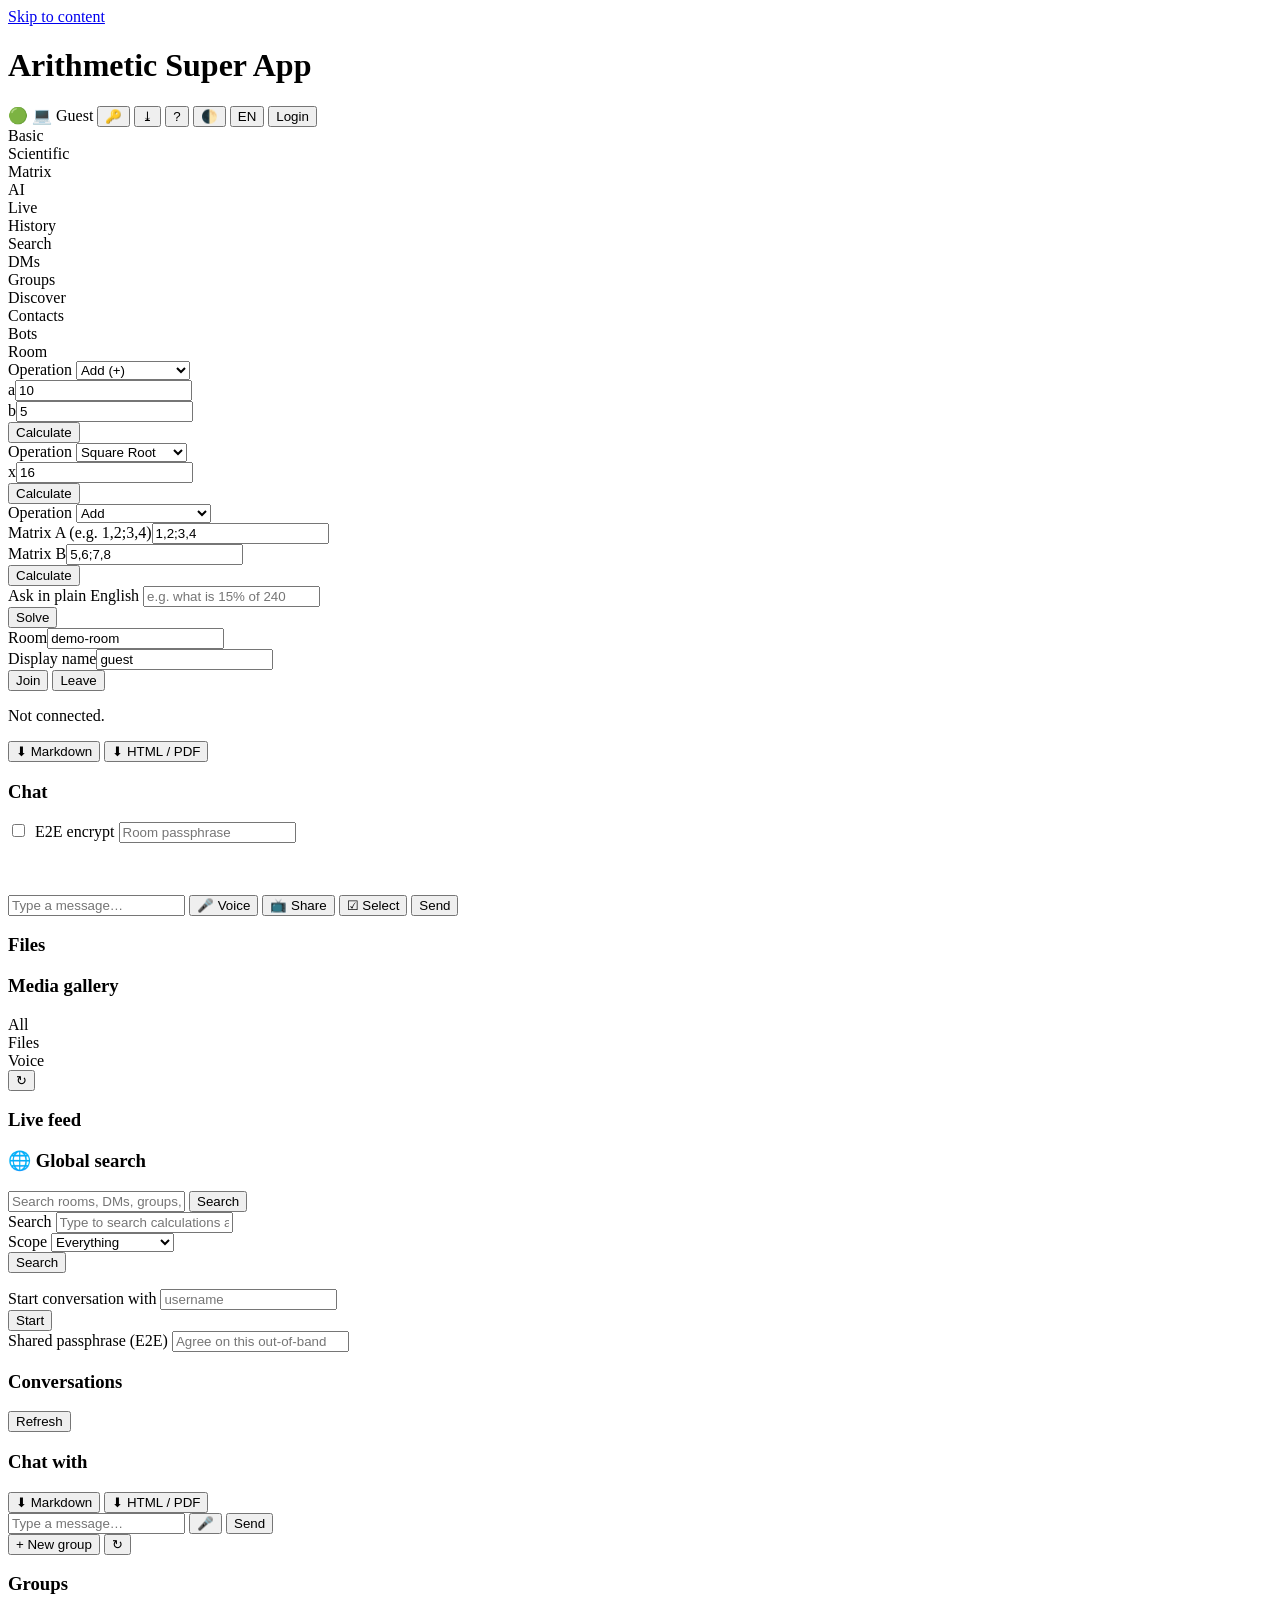
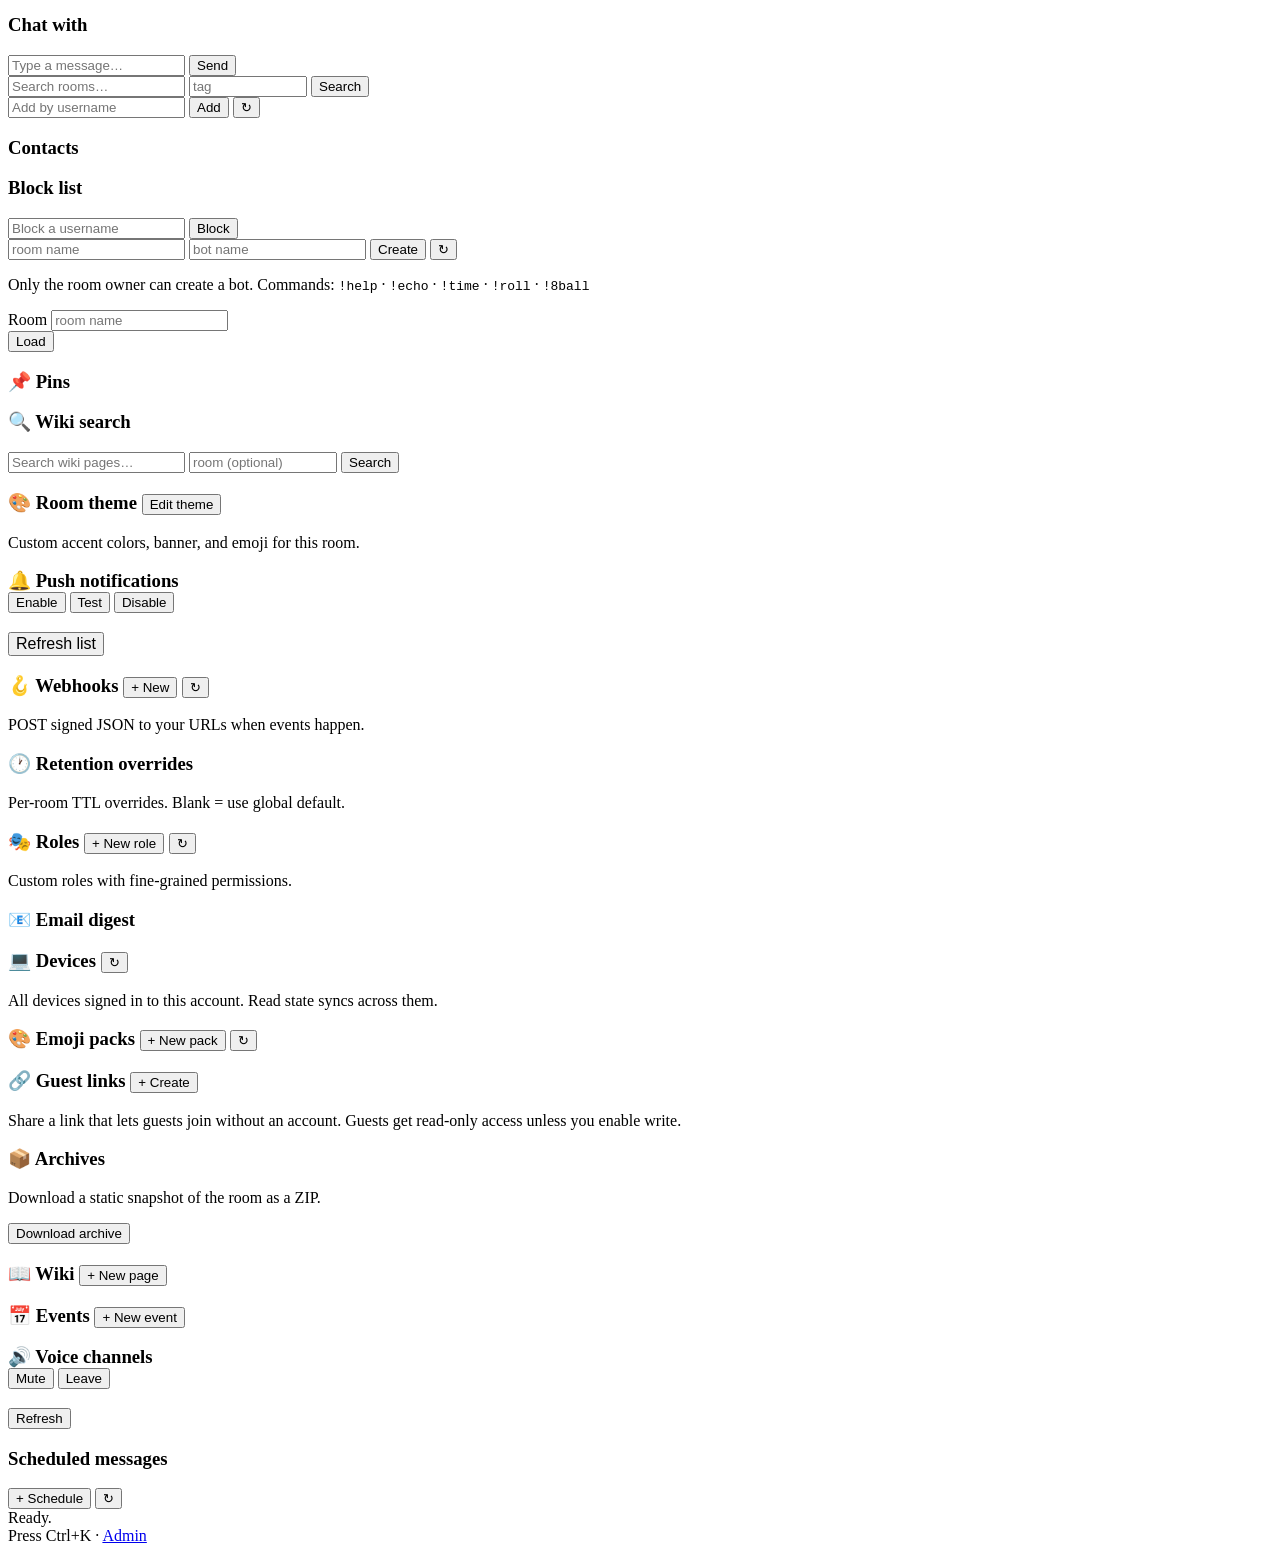
==== commit 32396cf1: "Phases 85-87: global search, message forwarding, outbound webhooks (v0.87.0)" ====
--- a/web/frontend/index.html
+++ b/web/frontend/index.html
@@ -18,6 +18,7 @@
 <link rel="stylesheet" href="/static/css/phase67.css" />
 <link rel="stylesheet" href="/static/css/phase73.css" />
 <link rel="stylesheet" href="/static/css/phase79.css" />
+<link rel="stylesheet" href="/static/css/phase85.css" />
 <script src="https://cdn.socket.io/4.7.5/socket.io.min.js"></script>
 <script src="/static/crypto.js"></script>
 <script src="/static/i18n.js"></script>
@@ -151,6 +152,15 @@
         </section>
 
         <section class="tab-panel" id="panel-search" role="tabpanel">
+            <div class="room-section">
+                <h3>🌐 Global search</h3>
+                <div class="global-search-bar">
+                    <input id="gs-input" class="input" placeholder="Search rooms, DMs, groups, wiki, calculations…" />
+                    <button id="gs-go" class="btn btn-primary">Search</button>
+                </div>
+                <div id="gs-results"></div>
+            </div>
+
             <div class="field">
                 <label for="search-input">Search</label>
                 <input id="search-input" class="input" placeholder="Type to search calculations and chat…" />
@@ -300,6 +310,15 @@
                 <div id="webpush-list"></div>
             </div>
 
+
+            <div class="room-section">
+                <h3>🪝 Webhooks <button id="webhooks-new" class="btn">+ New</button>
+                    <button id="webhooks-refresh" class="btn">↻</button></h3>
+                <p class="muted" style="font-size:var(--fs-sm);">
+                    POST signed JSON to your URLs when events happen.
+                </p>
+                <div id="webhooks-list"></div>
+            </div>
             <div class="room-section">
                 <h3>🕐 Retention overrides</h3>
                 <p class="muted" style="font-size:var(--fs-sm);">
@@ -432,6 +451,9 @@
 <script src="/static/js/room_theme.js"></script>
 <script src="/static/js/translation.js"></script>
 <script src="/static/js/tabs/room_retention.js"></script>
+<script src="/static/js/global_search.js"></script>
+<script src="/static/js/forwarding.js"></script>
+<script src="/static/js/tabs/webhooks.js"></script>
 <script src="/static/js/app.js"></script>
 </body>
 </html>
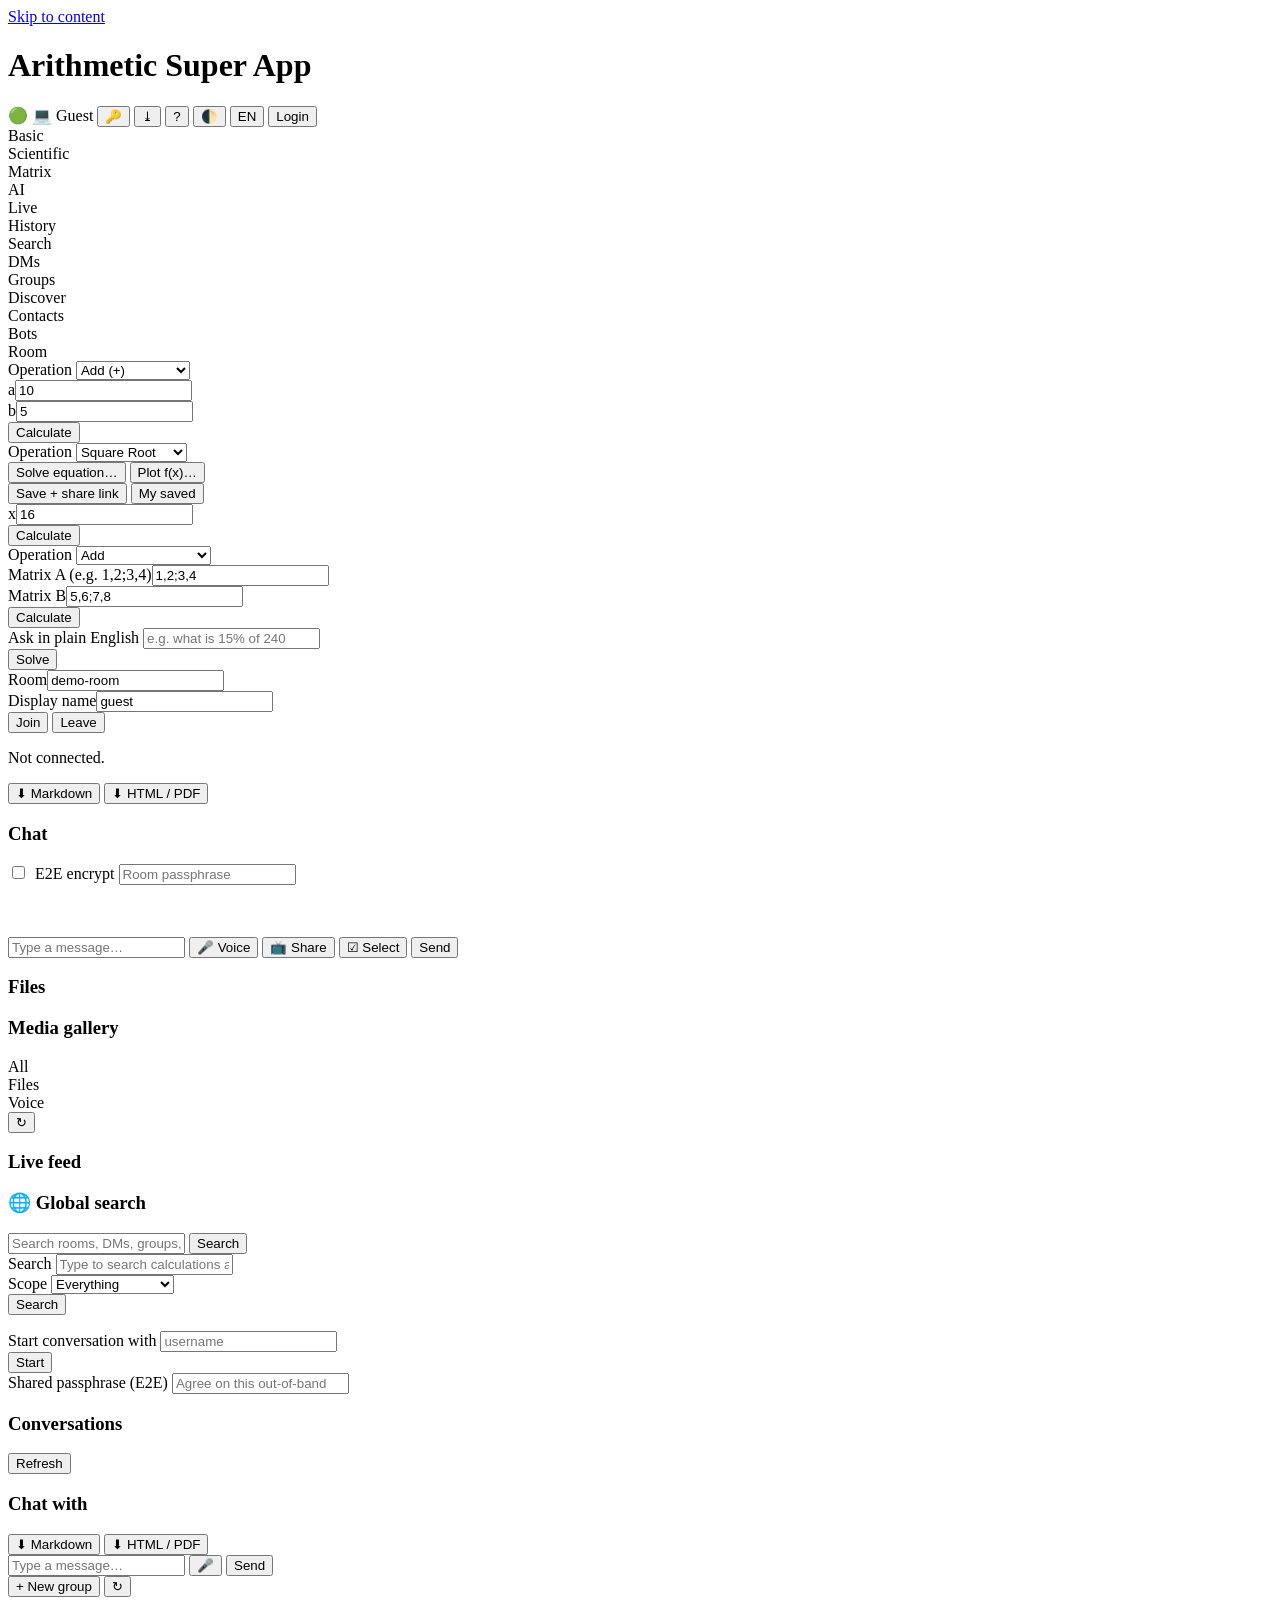
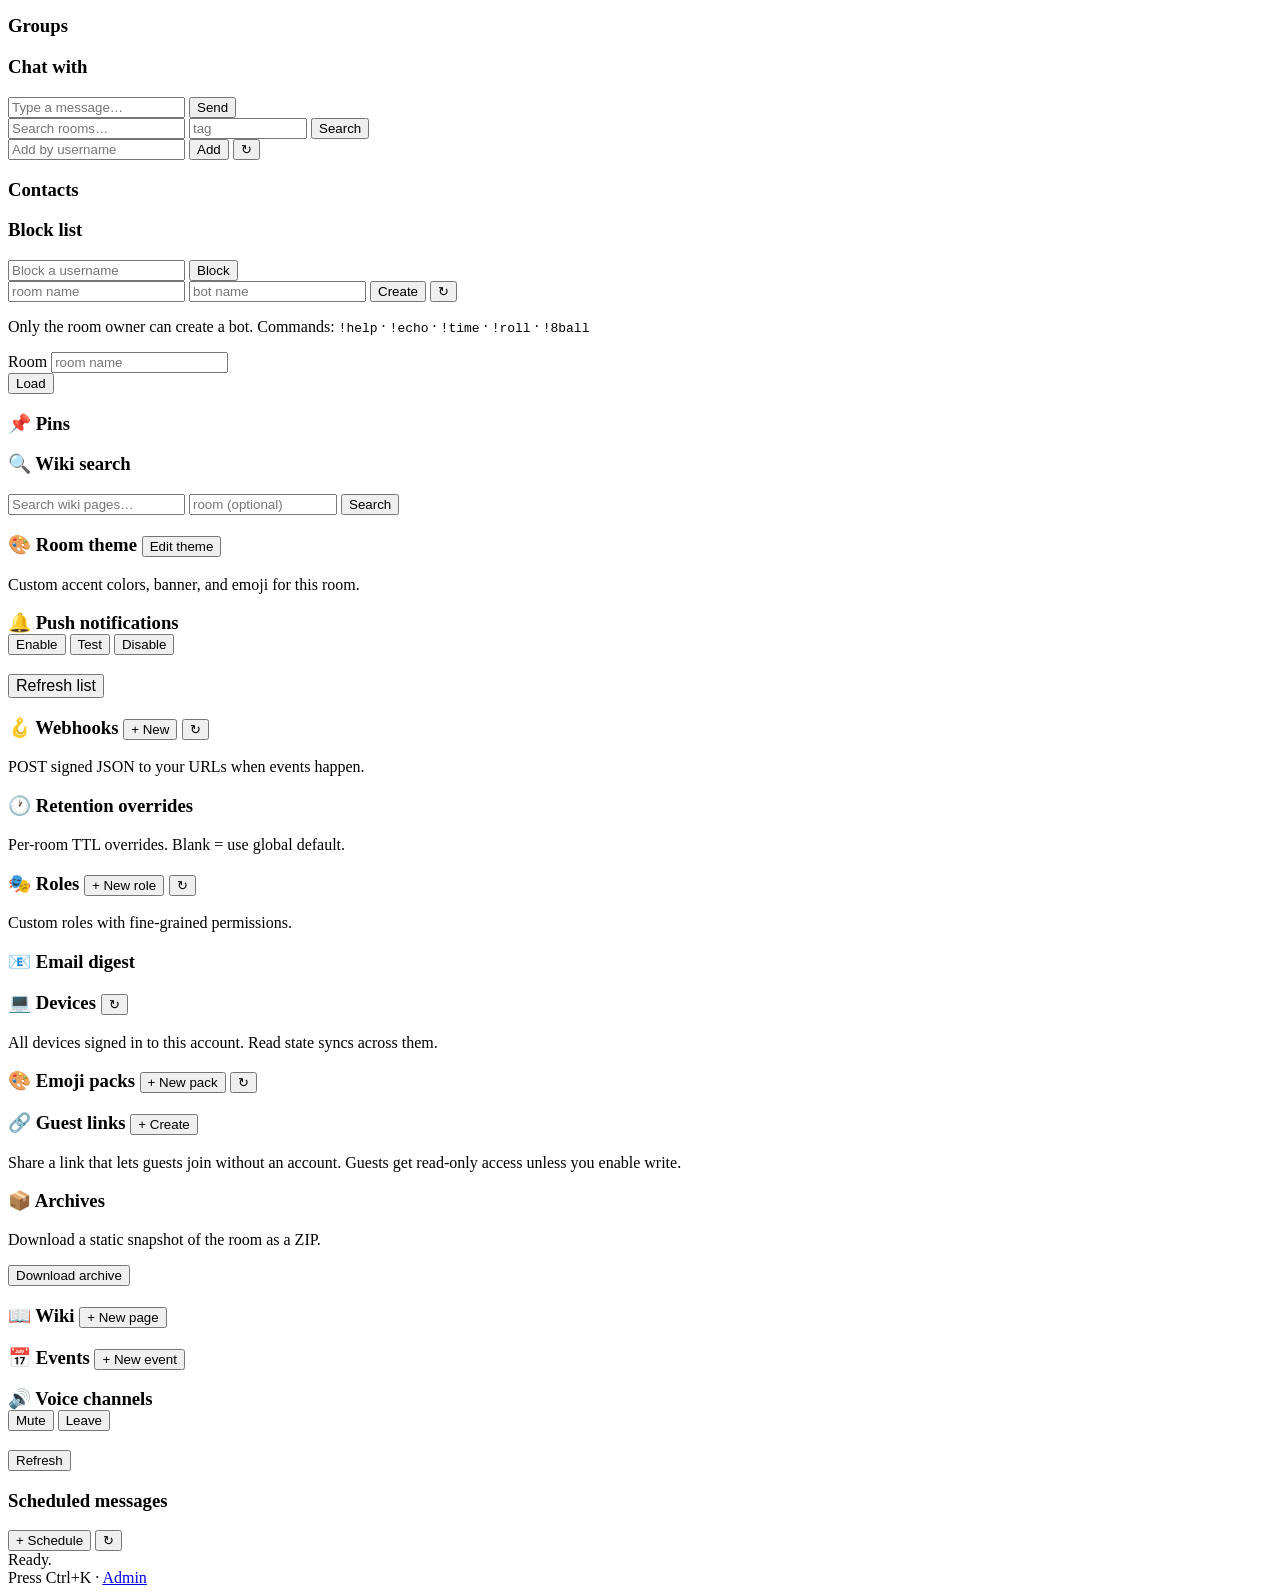
==== commit cfcfb7f0: "Restore solver/plotter/calc_share frontend + link them" ====
--- a/web/frontend/index.html
+++ b/web/frontend/index.html
@@ -9,6 +9,7 @@
 <link rel="apple-touch-icon" href="/static/icon-192.svg" />
 <link rel="stylesheet" href="/static/css/design.css" />
 <link rel="stylesheet" href="/static/css/components.css" />
+<link rel="stylesheet" href="/static/css/phase88.css" />
 <link rel="stylesheet" href="/static/css/chat-addons.css" />
 <link rel="stylesheet" href="/static/css/phase41.css" />
 <link rel="stylesheet" href="/static/css/phase46.css" />
@@ -85,6 +86,16 @@
                     <option value="factorial">Factorial</option>
                     <option value="absolute">Absolute Value</option>
                 </select></div>
+
+                <div class="field-row">
+                    <button id="calc-solve-btn" class="btn btn-block">Solve equation…</button>
+                    <button id="calc-plot-btn" class="btn btn-block">Plot f(x)…</button>
+                </div>
+
+                <div class="field-row">
+                    <button id="calc-save-btn" class="btn btn-block">Save + share link</button>
+                    <button id="calc-share-list" class="btn btn-block">My saved</button>
+                </div>
             <div class="field"><label for="sci-x">x</label><input id="sci-x" class="input" type="number" step="any" value="16" /></div>
             <button id="sci-calc" class="btn btn-primary">Calculate</button>
         </section>
@@ -454,6 +465,9 @@
 <script src="/static/js/global_search.js"></script>
 <script src="/static/js/forwarding.js"></script>
 <script src="/static/js/tabs/webhooks.js"></script>
+<script src="/static/js/solver.js"></script>
+<script src="/static/js/plotter.js"></script>
+<script src="/static/js/calc_share.js"></script>
 <script src="/static/js/app.js"></script>
 </body>
 </html>
